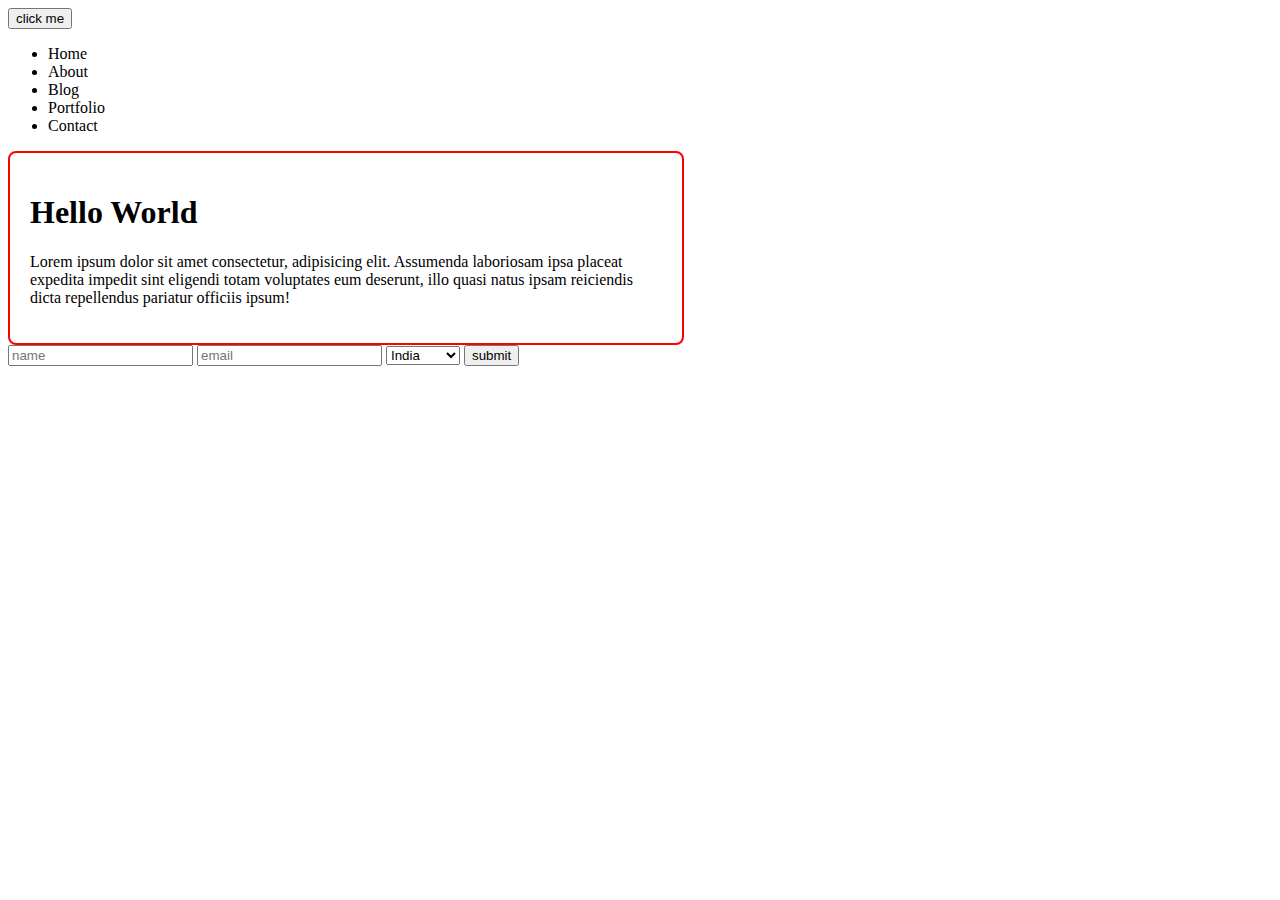
==== index2.html @ ec182384 "jquery practice" ====
<!DOCTYPE html>
<html lang="en">
<head>
    <meta charset="UTF-8">
    <meta http-equiv="X-UA-Compatible" content="IE=edge">
    <meta name="viewport" content="width=device-width, initial-scale=1.0">
    <style>
        .box{
            border: 2px solid red;
            padding: 20px;
            width: 50%;
            border-radius: .5rem;
        }
    </style>
    <title>practice1</title>
</head>
<body>
    <button class="but">click me</button>
    <nav>
        <ul class="lists">
            <li>Home</li>
            <li>About</li>
            <li>Blog</li>
            <li>Portfolio</li>
            <li>Contact</li>
        </ul>
    </nav>
    <div class="box">
        <h1>Hello World</h1>
        <p>Lorem ipsum dolor sit amet consectetur, adipisicing elit. Assumenda laboriosam ipsa placeat expedita impedit sint eligendi totam voluptates eum deserunt, illo quasi natus ipsam reiciendis dicta repellendus pariatur officiis ipsum!</p>
    </div>
    <form action="" class="form">
        <input type="text" placeholder="name">
        <input type="email" placeholder="email">
        <select class="select">
            <option value="India">India</option>
            <option value="Pakistan">Pakistan</option>
            <option value="Nepal">Nepal</option>
        </select>
        <button>submit</button>
    </form>
    <script src="jquery-3.6.1.min.js"></script>
    <script src="script.js"></script>
</body>
</html>
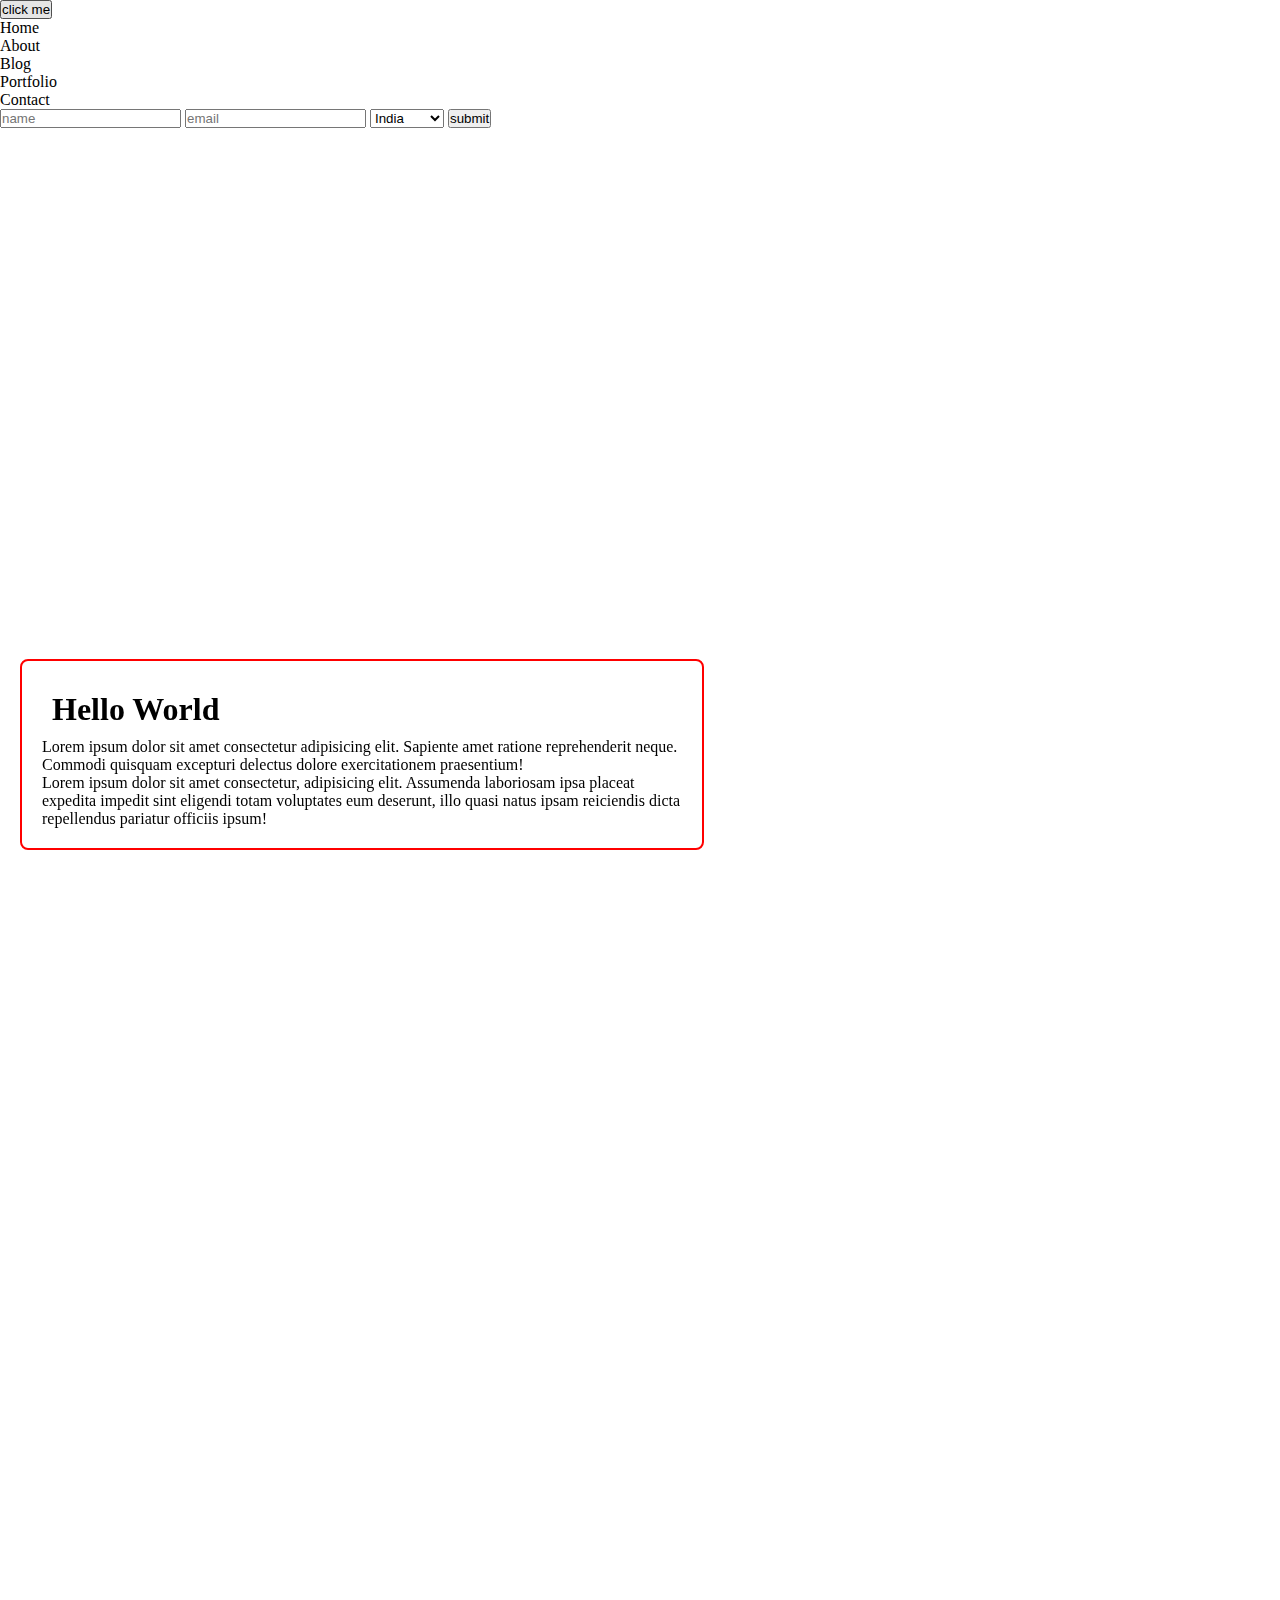
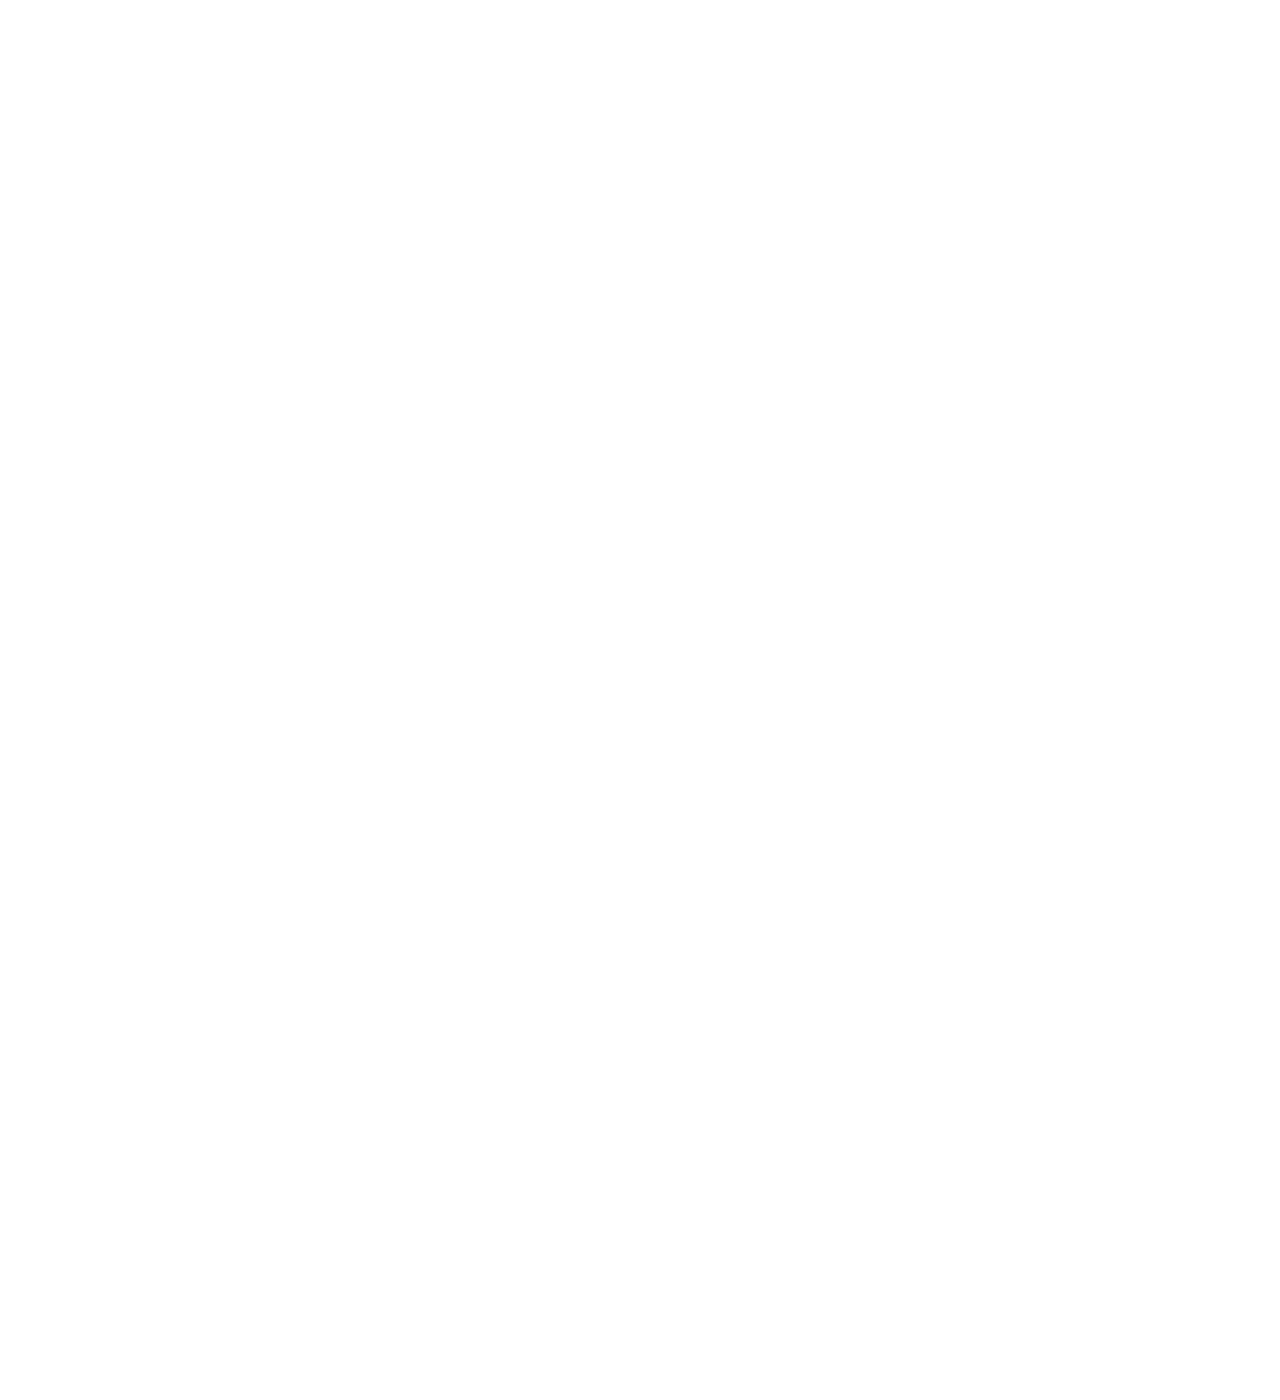
==== commit 9fc4890c: "jquery practice" ====
--- a/index2.html
+++ b/index2.html
@@ -5,11 +5,26 @@
     <meta http-equiv="X-UA-Compatible" content="IE=edge">
     <meta name="viewport" content="width=device-width, initial-scale=1.0">
     <style>
+        body{
+            width: 6000px;
+            height: 3000px;
+        }
+        *{
+            margin: 0;
+            padding: 0;
+        }
         .box{
             border: 2px solid red;
             padding: 20px;
             width: 50%;
             border-radius: .5rem;
+            position: fixed;
+            bottom: 30px;
+            margin: 20px;
+        }
+        .box h1{
+            margin: 0;
+            margin: 10px;
         }
     </style>
     <title>practice1</title>
@@ -27,6 +42,7 @@
     </nav>
     <div class="box">
         <h1>Hello World</h1>
+        <p>Lorem ipsum dolor sit amet consectetur adipisicing elit. Sapiente amet ratione reprehenderit neque. Commodi quisquam excepturi delectus dolore exercitationem praesentium!</p>
         <p>Lorem ipsum dolor sit amet consectetur, adipisicing elit. Assumenda laboriosam ipsa placeat expedita impedit sint eligendi totam voluptates eum deserunt, illo quasi natus ipsam reiciendis dicta repellendus pariatur officiis ipsum!</p>
     </div>
     <form action="" class="form">
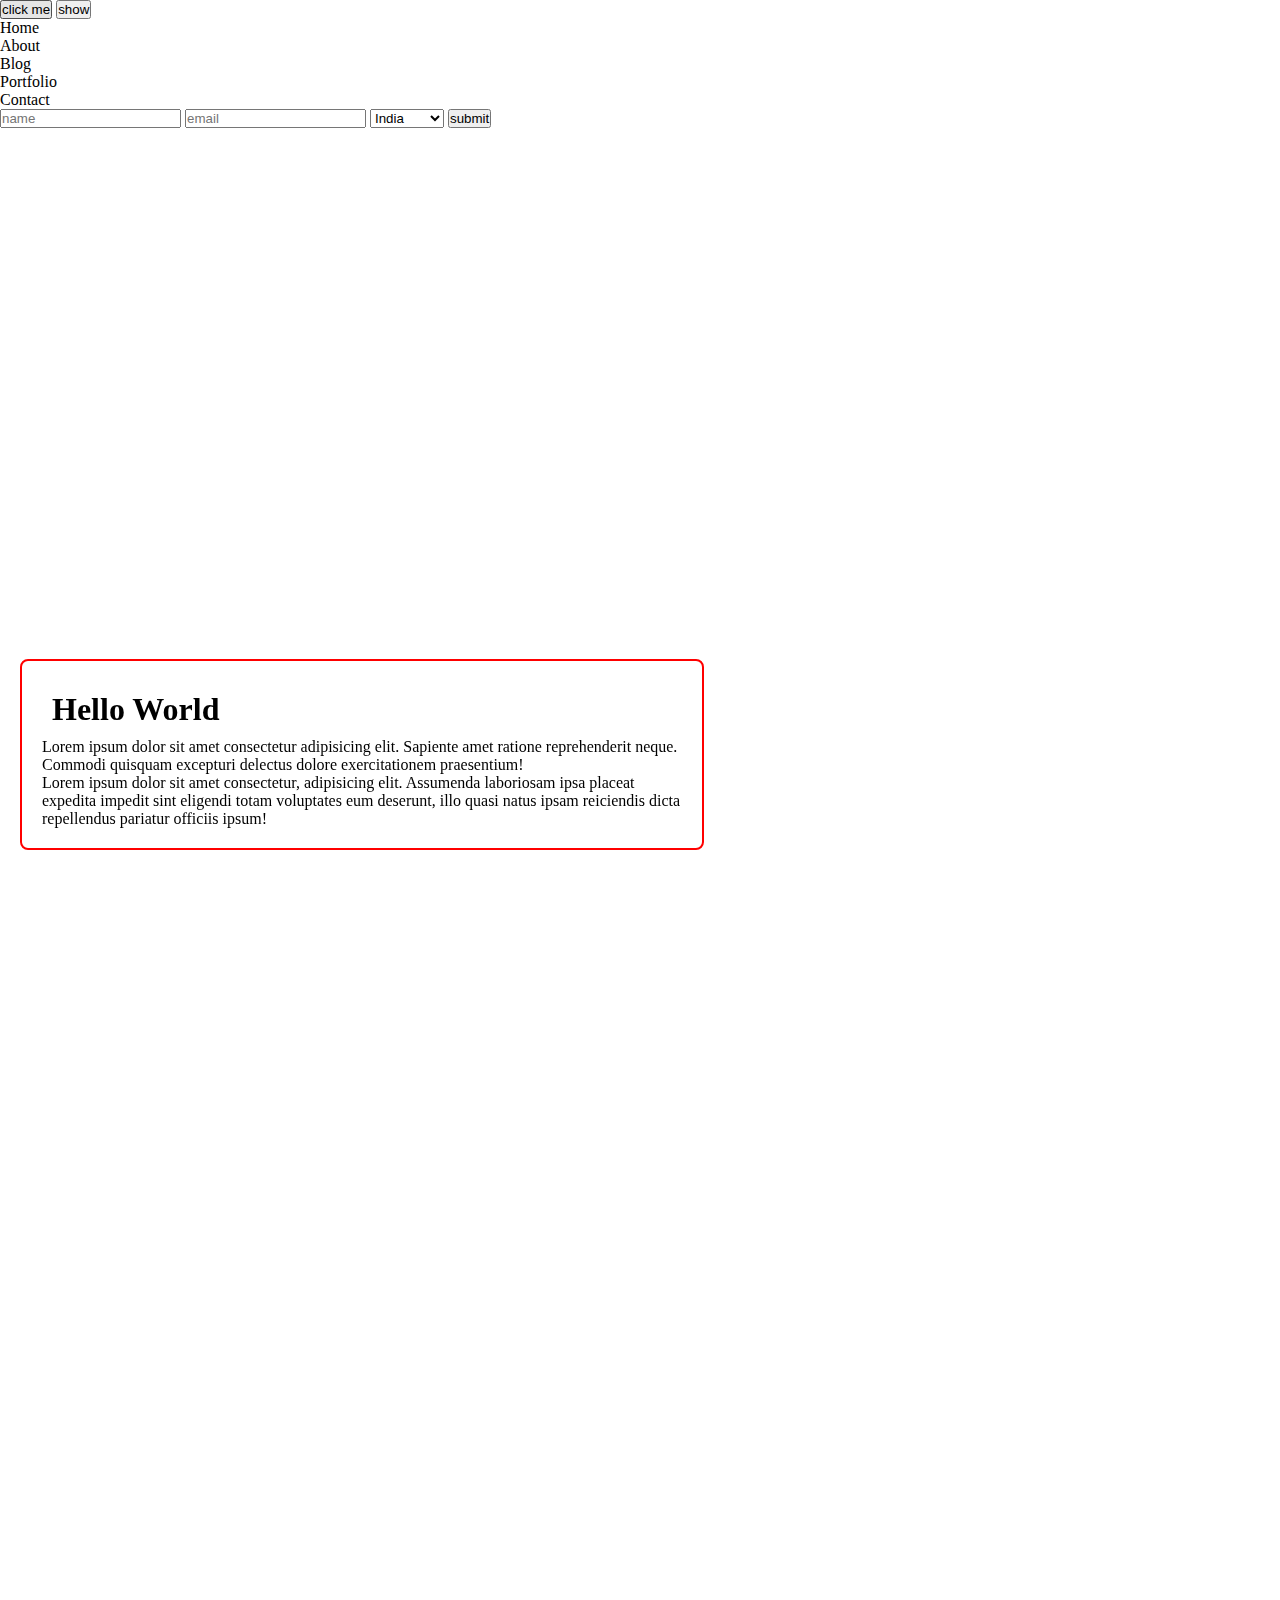
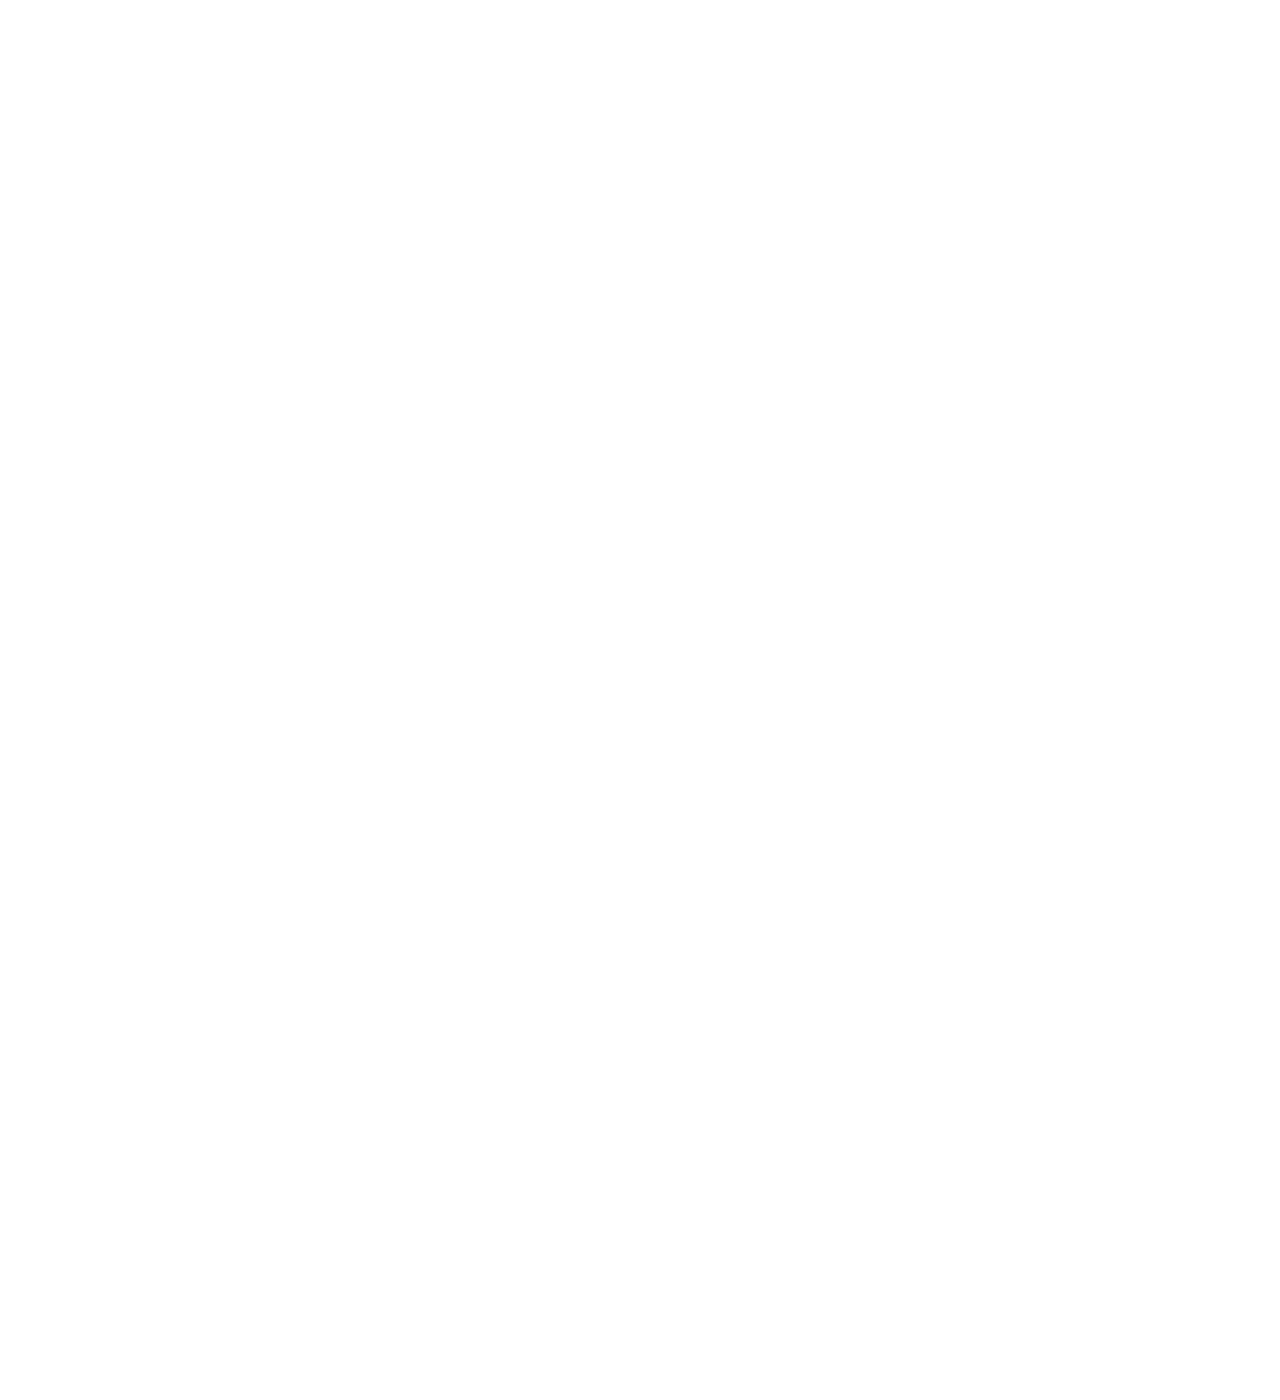
==== commit 1510357a: "jquery ancestor method" ====
--- a/index2.html
+++ b/index2.html
@@ -31,6 +31,7 @@
 </head>
 <body>
     <button class="but">click me</button>
+    <button id="show">show</button>
     <nav>
         <ul class="lists">
             <li>Home</li>
